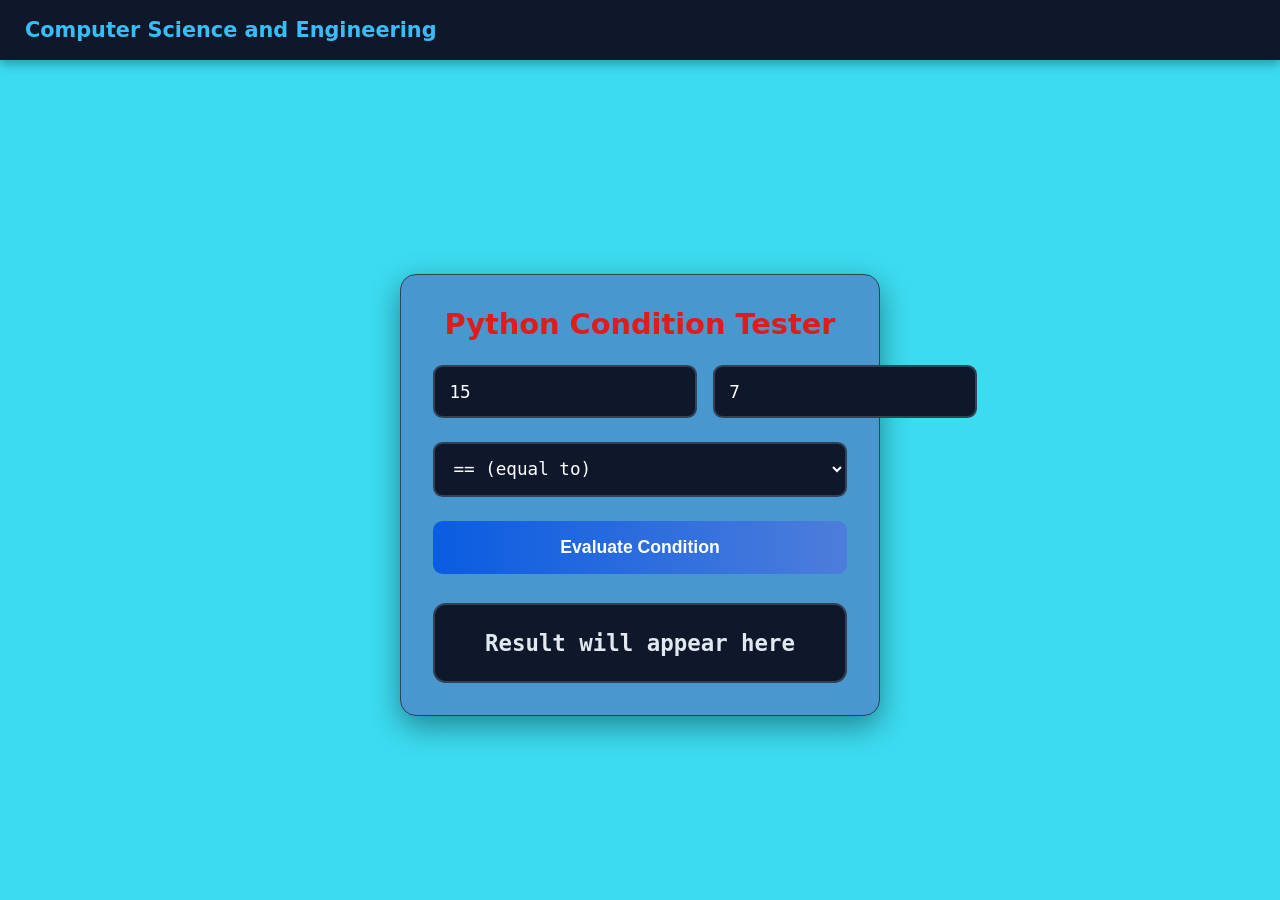
==== sim.html @ 92a5eca0 "Add files via upload" ====
<!DOCTYPE html>
<html lang="en">
<head>
<meta charset="UTF-8">
<meta name="viewport" content="width=device-width, initial-scale=1.0"/>
<title>Python Condition Simulator</title>

<style>
:root {
  --bg: #3cdbf0;
  --card: #4897cf;
  --text: #e2e8f0;
  --accent: #df1b1b;
  --green: #22c55e;
  --red: #ef4444;
}

/* Reset */
* { box-sizing: border-box; margin:0; padding:0; }

body {
  font-family: system-ui, sans-serif;
  background: var(--bg);
  color: var(--text);
  min-height: 100vh;
  padding-top: 90px; /* space for header */
  display: grid;
  place-items: center;
}

/* ===== HEADER ===== */
header {
  position: fixed;
  top: 0;
  left: 0;
  width: 100%;
  height: 60px;
  background: #0f172a;
  display: flex;
  align-items: center;
  padding-left: 25px;
  font-size: 1.3rem;
  font-weight: bold;
  color: #38bdf8;
  box-shadow: 0 4px 10px rgba(0,0,0,0.3);
  z-index: 1000;
}

/* ===== CARD ===== */
.container {
  background: var(--card);
  border-radius: 1rem;
  padding: 2rem;
  width: 100%;
  max-width: 480px;
  box-shadow: 0 10px 30px rgba(0,0,0,0.4);
  border: 1px solid #334155;
}

h1 {
  text-align: center;
  color: var(--accent);
  margin-bottom: 1.5rem;
  font-size: 1.8rem;
}

.inputs {
  display: flex;
  gap: 1rem;
  margin-bottom: 1.5rem;
}

input[type="number"] {
  flex: 1;
  padding: 0.9rem;
  font-size: 1.1rem;
  background: #0f172a;
  border: 2px solid #334155;
  color: white;
  border-radius: 0.6rem;
  font-family: monospace;
}

input:focus {
  outline: none;
  border-color: #38bdf8;
}

select {
  width: 100%;
  padding: 0.9rem;
  font-size: 1.1rem;
  background: #0f172a;
  border: 2px solid #334155;
  color: white;
  border-radius: 0.6rem;
  margin-bottom: 1.5rem;
  font-family: monospace;
}

button {
  width: 100%;
  padding: 1rem;
  font-size: 1.1rem;
  font-weight: 600;
  background: linear-gradient(90deg, #0a5ce1, #4d7ddb);
  color: white;
  border: none;
  border-radius: 0.6rem;
  cursor: pointer;
  transition: 0.3s;
}

button:hover {
  transform: translateY(-2px);
}

#result {
  margin-top: 1.8rem;
  padding: 1.2rem;
  border-radius: 0.8rem;
  font-size: 1.4rem;
  font-weight: bold;
  text-align: center;
  background: #0f172a;
  border: 2px solid #334155;
  min-height: 80px;
  display: flex;
  align-items: center;
  justify-content: center;
  font-family: monospace;
}

.true  { background: rgba(34,197,94,0.15); border-color: var(--green); color: var(--green); }
.false { background: rgba(239,68,68,0.15); border-color: var(--red); color: var(--red); }

</style>
</head>

<body>

<header>
  Computer Science and Engineering
</header>

<div class="container">
  <h1>Python Condition Tester</h1>

  <div class="inputs">
    <input type="number" id="a" placeholder="First number" value="15">
    <input type="number" id="b" placeholder="Second number" value="7">
  </div>

  <select id="op">
    <option value=">">&gt; (greater than)</option>
    <option value="<">&lt; (less than)</option>
    <option value="==" selected>== (equal to)</option>
    <option value="!=">!= (not equal)</option>
    <option value=">=">&gt;= (greater or equal)</option>
    <option value="<=">&lt;= (less or equal)</option>
  </select>

  <button onclick="run()">Evaluate Condition</button>

  <div id="result">Result will appear here</div>
</div>

<script>
function run() {
  const a = Number(document.getElementById('a').value);
  const b = Number(document.getElementById('b').value);
  const op = document.getElementById('op').value;
  const resEl = document.getElementById('result');

  if (isNaN(a) || isNaN(b)) {
    resEl.textContent = "Please enter valid numbers";
    resEl.className = "";
    return;
  }

  let result;
  switch(op) {
    case ">":  result = a > b; break;
    case "<":  result = a < b; break;
    case "==": result = a === b; break;
    case "!=": result = a !== b; break;
    case ">=": result = a >= b; break;
    case "<=": result = a <= b; break;
  }

  resEl.innerHTML = `${a} ${op} ${b}  →  ${result ? "True" : "False"}`;
  resEl.className = result ? "true" : "false";
}

document.querySelectorAll('input, select').forEach(el => {
  el.addEventListener('input', run);
});
</script>

</body>
</html>
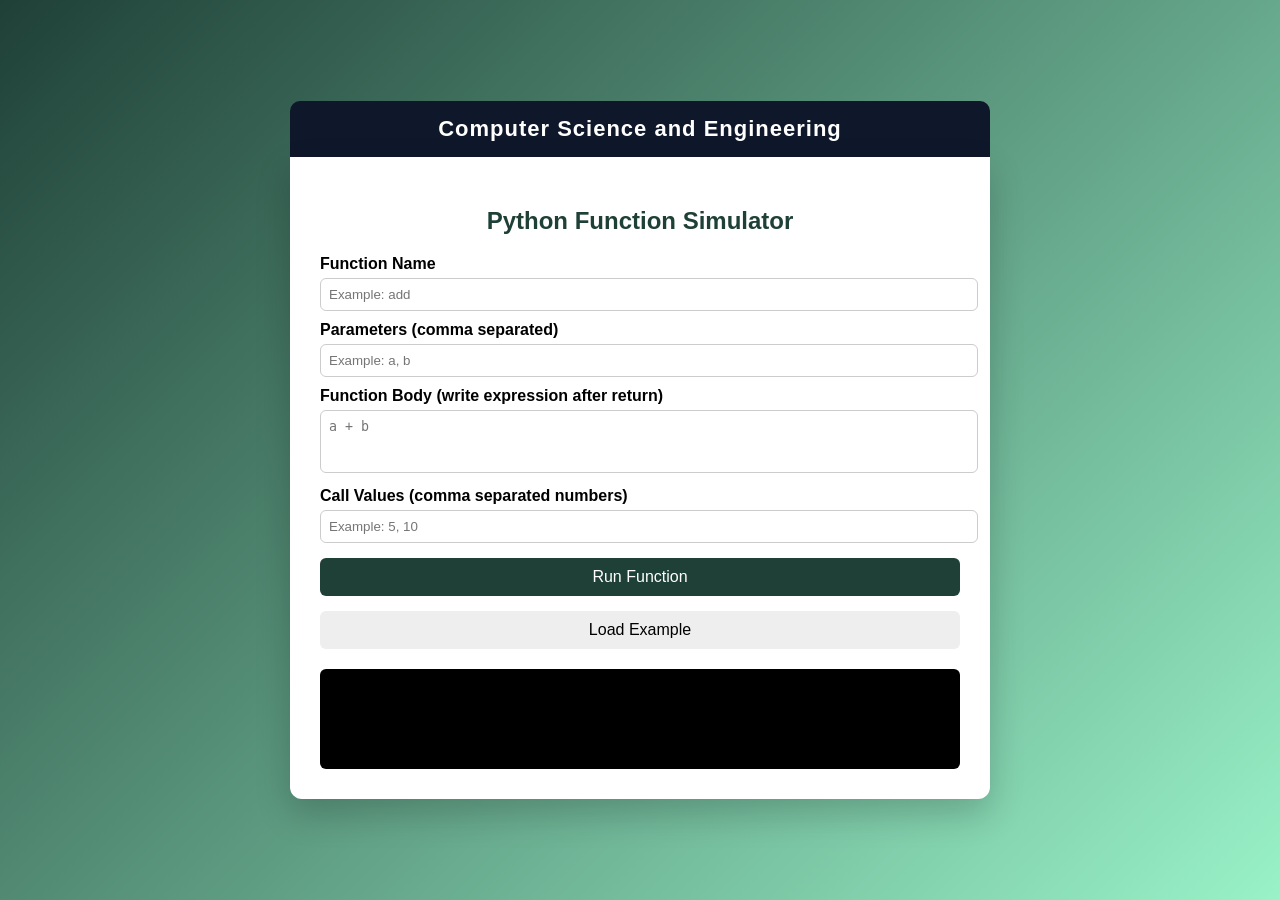
==== commit 0be3f08e: "Add files via upload" ====
--- a/sim.html
+++ b/sim.html
@@ -1,201 +1,169 @@
-<!DOCTYPE html>
-<html lang="en">
-<head>
-<meta charset="UTF-8">
-<meta name="viewport" content="width=device-width, initial-scale=1.0"/>
-<title>Python Condition Simulator</title>
-
-<style>
-:root {
-  --bg: #3cdbf0;
-  --card: #4897cf;
-  --text: #e2e8f0;
-  --accent: #df1b1b;
-  --green: #22c55e;
-  --red: #ef4444;
-}
-
-/* Reset */
-* { box-sizing: border-box; margin:0; padding:0; }
-
-body {
-  font-family: system-ui, sans-serif;
-  background: var(--bg);
-  color: var(--text);
-  min-height: 100vh;
-  padding-top: 90px; /* space for header */
-  display: grid;
-  place-items: center;
-}
-
-/* ===== HEADER ===== */
-header {
-  position: fixed;
-  top: 0;
-  left: 0;
-  width: 100%;
-  height: 60px;
-  background: #0f172a;
-  display: flex;
-  align-items: center;
-  padding-left: 25px;
-  font-size: 1.3rem;
-  font-weight: bold;
-  color: #38bdf8;
-  box-shadow: 0 4px 10px rgba(0,0,0,0.3);
-  z-index: 1000;
-}
-
-/* ===== CARD ===== */
-.container {
-  background: var(--card);
-  border-radius: 1rem;
-  padding: 2rem;
-  width: 100%;
-  max-width: 480px;
-  box-shadow: 0 10px 30px rgba(0,0,0,0.4);
-  border: 1px solid #334155;
-}
-
-h1 {
-  text-align: center;
-  color: var(--accent);
-  margin-bottom: 1.5rem;
-  font-size: 1.8rem;
-}
-
-.inputs {
-  display: flex;
-  gap: 1rem;
-  margin-bottom: 1.5rem;
-}
-
-input[type="number"] {
-  flex: 1;
-  padding: 0.9rem;
-  font-size: 1.1rem;
-  background: #0f172a;
-  border: 2px solid #334155;
-  color: white;
-  border-radius: 0.6rem;
-  font-family: monospace;
-}
-
-input:focus {
-  outline: none;
-  border-color: #38bdf8;
-}
-
-select {
-  width: 100%;
-  padding: 0.9rem;
-  font-size: 1.1rem;
-  background: #0f172a;
-  border: 2px solid #334155;
-  color: white;
-  border-radius: 0.6rem;
-  margin-bottom: 1.5rem;
-  font-family: monospace;
-}
-
-button {
-  width: 100%;
-  padding: 1rem;
-  font-size: 1.1rem;
-  font-weight: 600;
-  background: linear-gradient(90deg, #0a5ce1, #4d7ddb);
-  color: white;
-  border: none;
-  border-radius: 0.6rem;
-  cursor: pointer;
-  transition: 0.3s;
-}
-
-button:hover {
-  transform: translateY(-2px);
-}
-
-#result {
-  margin-top: 1.8rem;
-  padding: 1.2rem;
-  border-radius: 0.8rem;
-  font-size: 1.4rem;
-  font-weight: bold;
-  text-align: center;
-  background: #0f172a;
-  border: 2px solid #334155;
-  min-height: 80px;
-  display: flex;
-  align-items: center;
-  justify-content: center;
-  font-family: monospace;
-}
-
-.true  { background: rgba(34,197,94,0.15); border-color: var(--green); color: var(--green); }
-.false { background: rgba(239,68,68,0.15); border-color: var(--red); color: var(--red); }
-
-</style>
-</head>
-
-<body>
-
-<header>
-  Computer Science and Engineering
-</header>
-
-<div class="container">
-  <h1>Python Condition Tester</h1>
-
-  <div class="inputs">
-    <input type="number" id="a" placeholder="First number" value="15">
-    <input type="number" id="b" placeholder="Second number" value="7">
-  </div>
-
-  <select id="op">
-    <option value=">">&gt; (greater than)</option>
-    <option value="<">&lt; (less than)</option>
-    <option value="==" selected>== (equal to)</option>
-    <option value="!=">!= (not equal)</option>
-    <option value=">=">&gt;= (greater or equal)</option>
-    <option value="<=">&lt;= (less or equal)</option>
-  </select>
-
-  <button onclick="run()">Evaluate Condition</button>
-
-  <div id="result">Result will appear here</div>
-</div>
-
-<script>
-function run() {
-  const a = Number(document.getElementById('a').value);
-  const b = Number(document.getElementById('b').value);
-  const op = document.getElementById('op').value;
-  const resEl = document.getElementById('result');
-
-  if (isNaN(a) || isNaN(b)) {
-    resEl.textContent = "Please enter valid numbers";
-    resEl.className = "";
-    return;
-  }
-
-  let result;
-  switch(op) {
-    case ">":  result = a > b; break;
-    case "<":  result = a < b; break;
-    case "==": result = a === b; break;
-    case "!=": result = a !== b; break;
-    case ">=": result = a >= b; break;
-    case "<=": result = a <= b; break;
-  }
-
-  resEl.innerHTML = `${a} ${op} ${b}  →  ${result ? "True" : "False"}`;
-  resEl.className = result ? "true" : "false";
-}
-
-document.querySelectorAll('input, select').forEach(el => {
-  el.addEventListener('input', run);
-});
-</script>
-
-</body>
+<!DOCTYPE html>
+<html>
+<head>
+    <title>Python Function Simulator</title>
+    <style>
+        body {
+            margin: 0;
+            font-family: Arial, sans-serif;
+            background: linear-gradient(135deg,#1f4037,#99f2c8);
+            display: flex;
+            justify-content: center;
+            align-items: center;
+            height: 100vh;
+        }
+
+        .main-wrapper {
+            width: 700px;
+        }
+
+        /* 🔹 NEW HEADER DIV */
+        .header {
+            background: #0f172a;
+            color: white;
+            text-align: center;
+            padding: 15px;
+            font-size: 22px;
+            font-weight: bold;
+            border-radius: 10px 10px 0 0;
+            letter-spacing: 1px;
+        }
+
+        .container {
+            background: white;
+            padding: 30px;
+            border-radius: 0 0 12px 12px;
+            box-shadow: 0 15px 35px rgba(0,0,0,0.2);
+        }
+
+        h2 {
+            text-align: center;
+            margin-bottom: 20px;
+            color: #1f4037;
+        }
+
+        label {
+            font-weight: bold;
+            margin-top: 10px;
+            display: block;
+        }
+
+        input, textarea {
+            width: 100%;
+            padding: 8px;
+            margin-top: 5px;
+            border-radius: 6px;
+            border: 1px solid #ccc;
+        }
+
+        textarea {
+            resize: none;
+        }
+
+        button {
+            margin-top: 15px;
+            padding: 10px;
+            width: 100%;
+            border: none;
+            border-radius: 6px;
+            background: #1f4037;
+            color: white;
+            font-size: 16px;
+            cursor: pointer;
+        }
+
+        button:hover {
+            background: #14532d;
+        }
+
+        .console {
+            margin-top: 20px;
+            background: black;
+            color: #00ff00;
+            padding: 10px;
+            border-radius: 6px;
+            min-height: 80px;
+            font-family: monospace;
+        }
+
+        .example {
+            background: #eee;
+            color: black;
+        }
+    </style>
+</head>
+<body>
+
+<div class="main-wrapper">
+
+    <!-- 🔥 NEW HEADER -->
+    <div class="header">
+        Computer Science and Engineering
+    </div>
+
+    <div class="container">
+        <h2>Python Function Simulator</h2>
+
+        <label>Function Name</label>
+        <input type="text" id="fname" placeholder="Example: add">
+
+        <label>Parameters (comma separated)</label>
+        <input type="text" id="params" placeholder="Example: a, b">
+
+        <label>Function Body (write expression after return)</label>
+        <textarea id="body" rows="3" placeholder="a + b"></textarea>
+
+        <label>Call Values (comma separated numbers)</label>
+        <input type="text" id="values" placeholder="Example: 5, 10">
+
+        <button onclick="runFunction()">Run Function</button>
+        <button class="example" onclick="loadExample()">Load Example</button>
+
+        <div class="console" id="console"></div>
+    </div>
+
+</div>
+
+<script>
+function runFunction() {
+    const consoleBox = document.getElementById("console");
+    consoleBox.innerHTML = "";
+
+    const name = document.getElementById("fname").value.trim();
+    const params = document.getElementById("params").value.split(",").map(p => p.trim()).filter(p => p);
+    const body = document.getElementById("body").value.trim();
+    const values = document.getElementById("values").value.split(",").map(v => Number(v.trim()));
+
+    if (!name || !body) {
+        consoleBox.innerHTML = "Error: Please fill function name and body.";
+        return;
+    }
+
+    if (params.length !== values.length) {
+        consoleBox.innerHTML = "Error: Parameter count mismatch.";
+        return;
+    }
+
+    try {
+        const func = new Function(...params, "return " + body);
+        const result = func(...values);
+
+        consoleBox.innerHTML += "Function: " + name + "<br>";
+        consoleBox.innerHTML += "Parameters: " + params.join(", ") + "<br>";
+        consoleBox.innerHTML += "Arguments: " + values.join(", ") + "<br><br>";
+        consoleBox.innerHTML += "Returned Value: " + result;
+    } catch (error) {
+        consoleBox.innerHTML = "Execution Error: " + error.message;
+    }
+}
+
+function loadExample() {
+    document.getElementById("fname").value = "add";
+    document.getElementById("params").value = "a, b";
+    document.getElementById("body").value = "a + b";
+    document.getElementById("values").value = "10, 20";
+}
+</script>
+
+</body>
 </html>
